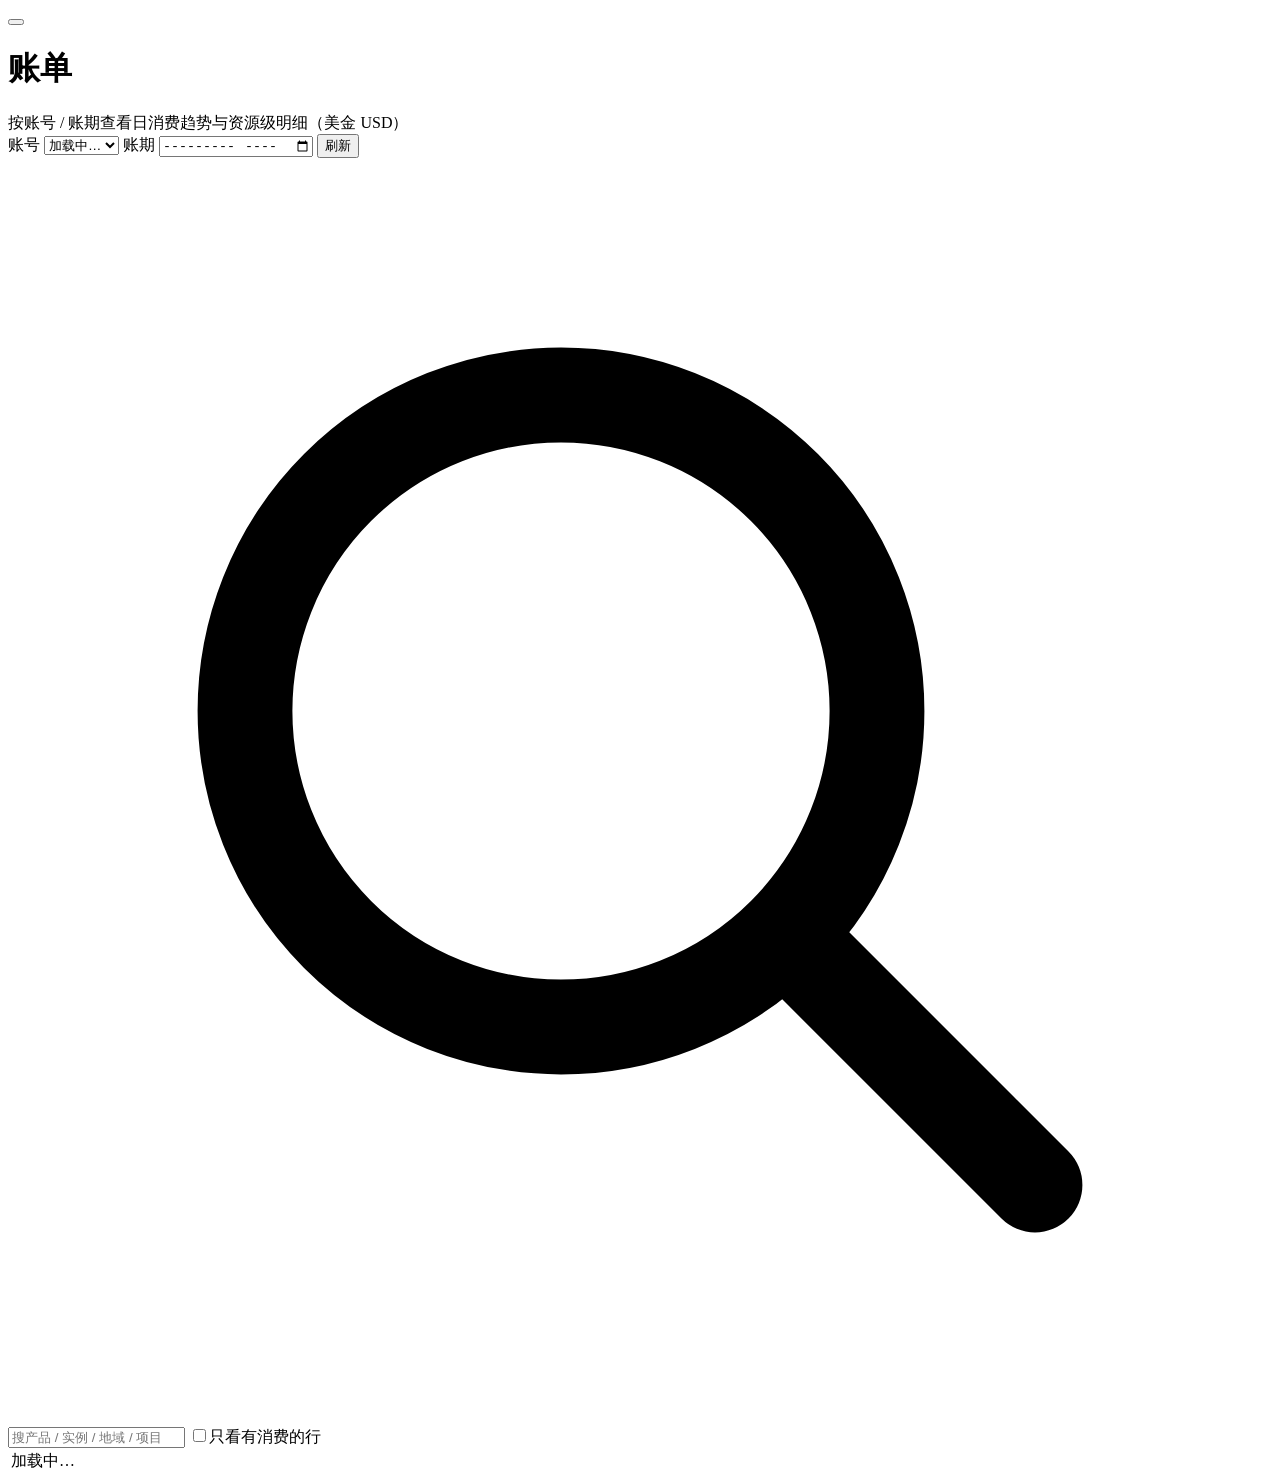
==== app/bill.html @ 2dc9841f "Light Mode 改版 + 新账单页 + 可收起侧边栏 界面 - 固定浅色单主题，主色 #1664ff，删掉所有 prefers-color-scheme 分支。   :root 上加 color" ====
<!DOCTYPE html>
<html lang="zh-CN">
<head>
<meta charset="utf-8">
<meta name="viewport" content="width=device-width, initial-scale=1">
<title>账单 · BytePlus Kuromi 平台</title>
<link rel="icon" href="/static/Kuromi_Icon_50px_20260828.png">
<link rel="stylesheet" href="/app.css">
<!-- 侧边栏收起状态必须在首帧之前定好，否则切页时侧边栏会先画成展开态再抽回去 -->
<script>
try{
  document.documentElement.dataset.side =
    (localStorage.getItem('bp_side') === 'mini') ? 'mini' : 'full';
}catch(e){ document.documentElement.dataset.side = 'full'; }
</script>
<style>
  /* 12 列全展开，比总览表宽得多，靠面板内部横向滚动 */
  #tbl{min-width:1240px}
</style>
</head>
<body>
<div class="app">

  <aside class="side" id="side"></aside>
  <div class="backdrop" id="backdrop"></div>

  <main class="main"><div class="wrap">

    <div class="topbar">
      <button class="hamb" id="hamb" type="button" aria-label="菜单"></button>
      <h1>账单</h1>
      <span class="sub">按账号 / 账期查看日消费趋势与资源级明细（美金 USD）</span>
    </div>

    <div class="toolbar">
      <label for="acct">账号</label>
      <select id="acct"><option>加载中…</option></select>
      <label for="period">账期</label>
      <input type="month" id="period">
      <button id="refresh">刷新</button>
      <span class="spacer"></span>
      <span class="stamp" id="stamp"></span>
    </div>

    <div id="err"></div>

    <div class="acctbar" id="acctbar" hidden></div>
    <div class="cards" id="cards"></div>

    <div id="chart"></div>

    <div class="toolbar">
      <span class="search">
        <svg viewBox="0 0 24 24" fill="none" stroke="currentColor" stroke-width="1.8"
             stroke-linecap="round"><circle cx="10.5" cy="10.5" r="6"/><path d="m15 15 4.5 4.5"/></svg>
        <input type="text" id="q" placeholder="搜产品 / 实例 / 地域 / 项目">
      </span>
      <label class="check"><input type="checkbox" id="onlySpend">只看有消费的行</label>
      <span class="spacer"></span>
      <span class="stamp" id="count"></span>
    </div>

    <div class="panel">
      <div class="scroll tall">
        <table id="tbl">
          <thead id="thead"></thead>
          <tbody id="rows"><tr><td colspan="12" class="skel">加载中…</td></tr></tbody>
        </table>
      </div>
      <div class="pager" id="pager" hidden></div>
    </div>

    <div class="totals" id="totals"></div>
    <footer id="notes"></footer>

  </div></main>
</div>

<script src="/common.js"></script>
<script>
const $ = id => document.getElementById(id);

initShell('bill');

function qs(name){
  try{ return new URLSearchParams(location.search).get(name); }
  catch(e){ return null; }
}

let UID = (qs('uid') || '').trim();
let period = (qs('period') || '').trim();
if(!PERIOD_RE.test(period)) period = defaultPeriod();

let ACCOUNTS = [];   // 账号下拉的数据源(只含 uid/email/脱敏 AK)
let DATA = null;     // 服务端返回的整月数据
let ROWS = [];       // 扁平化后的全部明细行
let sortKey = 'date', sortDir = 1;
let page = 1;

// ---- 列定义 --------------------------------------------------------------
// 表头和单元格都从这里生成 —— 12 列手写两遍，早晚会错位一列。
// n:true 表示按数值排序；l:true 表示左对齐(文本列)。
const COLS = [
  {k:'date', t:'日期', l:true, get:r=>r.date,
   render:r => r.date ? '<span class="num">'+esc(r.date)+'</span>'
                      : '<span class="dim">无日期</span>'},
  {k:'product', t:'产品 / 实例', l:true, get:r=>r.product,
   render:r => '<div>'+esc(r.product)+'</div><div class="meta">'
             + esc(r.instance_name || r.instance_id || '—')+'</div>'},
  {k:'instance_id', t:'实例 ID', l:true, get:r=>r.instance_id,
   render:r => '<span class="dim">'+esc(r.instance_id || '—')+'</span>'},
  {k:'region', t:'地域', l:true, get:r=>r.region,
   render:r => esc(r.region || '—')},
  {k:'spec', t:'规格', l:true, get:r=>r.spec,
   render:r => '<span class="dim">'+esc(r.spec || '—')+'</span>'},
  {k:'billing_mode', t:'计费方式', l:true, get:r=>r.billing_mode,
   render:r => '<span class="dim">'+esc(r.billing_mode || '—')+'</span>'},
  {k:'price', t:'单价', n:true, get:r=>r.price,
   render:r => r.price
     ? '<span class="dim num">'+esc(r.price)
       + (r.price_unit ? ' <span class="meta">'+esc(r.price_unit)+'</span>' : '')+'</span>'
     : '<span class="dim">—</span>'},
  {k:'usage', t:'用量', n:true, get:r=>r.usage,
   render:r => r.usage
     ? '<span class="dim num">'+esc(r.usage)
       + (r.usage_unit ? ' <span class="meta">'+esc(r.usage_unit)+'</span>' : '')+'</span>'
     : '<span class="dim">—</span>'},
  {k:'original', t:'原始金额', n:true, get:r=>r.original,
   render:r => '<span class="dim">'+amt6(r.original)+'</span>'},
  {k:'rounded', t:'抹零', n:true, get:r=>r.rounded,
   render:r => '<span class="'+(nonZero(r.rounded) ? 'warnval' : 'dim')+'">'
             + amt6(r.rounded)+'</span>'},
  {k:'payable', t:'应付金额', n:true, get:r=>r.payable,
   render:r => '<span class="'+(Number(r.payable) === 0 ? 'zero' : 'strong')+'">'
             + money(r.payable)+'</span>'},
  {k:'project', t:'项目', l:true, get:r=>r.project,
   render:r => '<span class="dim">'+esc(r.project || '—')+'</span>'}
];

// 搜索命中的字段。金额不参与 —— 输 "1.68" 想找那笔钱，命中的却是实例 ID 里
// 恰好含这几个数字的行，反而更难找。
const SEARCH_KEYS = ['date','product','instance_name','instance_id','region',
                     'spec','billing_mode','project'];

// ---- URL / 筛选状态 ------------------------------------------------------
function syncURL(){
  const u = new URL(location.href);
  u.searchParams.set('uid', UID);
  u.searchParams.set('period', period);
  history.replaceState(null, '', u.pathname + u.search);
}

function pageSize(){
  const v = $('pageSize') ? $('pageSize').value : '50';
  return v === 'all' ? Infinity : Number(v);
}

// ---- 账号信息 + 授信卡 ---------------------------------------------------
function renderAccount(d){
  const a = d.account || {};
  const bar = $('acctbar');
  bar.hidden = false;
  bar.innerHTML =
      '<span class="who">'+esc(d.email || '(无邮箱)')+'</span>'
    + '<span class="kv">UID '+esc(d.uid)+'</span>'
    + (a.ak_masked ? '<span class="kv">AK '+esc(a.ak_masked)+'</span>' : '')
    + '<span class="spacer"></span>'
    + '<span class="kv">账期 '+esc(d.period)
    +   (d.is_current_month ? ' · 截至 '+esc(d.through) : ' · 已结账')+'</span>';

  const cur = ' <span class="dim" style="font-size:12px;font-weight:400">'
            + esc(d.currency || 'USD')+'</span>';
  const q = a.quota || {};
  const fail = '<span class="bad" style="font-size:15px">查询失败</span>';

  const cards = [
    ['原授信额度',
     d.account_error ? fail
       : money(a.granted, {atLeast: a.granted_partial}) + cur, ''],
    ['授信余额',
     (d.account_error || a.quota_error) ? fail : money(q.balance) + cur, ''],
    ['已用（累计消费）',
     d.account_error ? fail : money(a.used) + cur, ''],
    [esc(d.period)+' 消费',
     money(d.total_payable) + cur, ' accent']
  ];
  $('cards').innerHTML = cards.map(([k,v,cls]) =>
    '<div class="card'+cls+'"><div class="k">'+k+'</div><div class="v">'+v+'</div></div>').join('');
}

// ---- 日消费柱状图 --------------------------------------------------------
// 单序列(每天的应付合计)，不区分计费方式 —— 明细表的「计费方式」列已经逐行
// 说明了，图上再拆一次是重复。图永远画整月，不受下面的搜索/分页影响。
function renderChart(d){
  const cur = ' ' + (d.currency || 'USD');
  const max = Number(d.max_payable) || 0;
  const days = d.days || [];

  if(!days.length){ $('chart').innerHTML = ''; return; }

  const cols = days.map(g => {
    const v = Number(g.payable) || 0;
    const pct = max > 0 ? (v / max * 100) : 0;
    const tip = esc(g.date) + '<br><b>' + v.toFixed(2) + esc(cur) + '</b>'
              + (g.rows.length ? '<br><span class="dim">' + g.rows.length + ' 项</span>' : '');
    return '<div class="col' + (v > 0 ? '' : ' zero') + '">'
         +   '<div class="bar2" style="height:' + pct.toFixed(2) + '%"></div>'
         +   '<div class="tip">' + tip + '</div>'
         + '</div>';
  });
  const labels = days.map(g =>
    '<span title="'+esc(g.date)+'">'+g.date.slice(8)+'</span>');

  const ymax = max > 0 ? max : 1;
  $('chart').innerHTML =
      '<div class="chart">'
    + '<div class="chart-head">'
    +   '<h2>日消费趋势</h2>'
    +   '<span class="hint">'+esc(d.period)
    +     (d.is_current_month ? ' · 截至 '+esc(d.through) : '')+'</span>'
    +   '<span class="spacer"></span>'
    +   '<span class="hint">峰值 '+ymax.toFixed(2)+esc(cur)+'</span>'
    + '</div>'
    + '<div class="chart-body">'
    +   '<div class="yaxis"><span>'+ymax.toFixed(2)+'</span>'
    +     '<span>'+(ymax/2).toFixed(2)+'</span><span>0.00</span></div>'
    +   '<div class="plot-wrap">'
    +     '<div class="plot">'+cols.join('')+'</div>'
    +     '<div class="xaxis">'+labels.join('')+'</div>'
    +   '</div>'
    + '</div></div>';
}

// ---- 明细表 --------------------------------------------------------------
function renderHead(){
  $('thead').innerHTML = '<tr>' + COLS.map(c =>
      '<th class="sort'+(c.l ? ' l' : '')+'" data-k="'+c.k+'" aria-sort="'
    + (sortKey === c.k ? (sortDir > 0 ? 'ascending' : 'descending') : 'none')+'">'
    + esc(c.t) + '<span class="ind"></span></th>').join('') + '</tr>';
}

function filtered(){
  const kw = ($('q').value || '').trim().toLowerCase();
  let rows = ROWS;
  if($('onlySpend').checked) rows = rows.filter(r => Number(r.payable) !== 0);
  if(kw){
    rows = rows.filter(r => SEARCH_KEYS.some(k =>
      r[k] && String(r[k]).toLowerCase().indexOf(kw) !== -1));
  }
  const col = COLS.find(c => c.k === sortKey);
  // 默认态(日期升序)不用排: 服务端已按日期给出、且同一天内按金额倒序，
  // 原顺序本身就是想要的结果，sortRows 是稳定排序所以结果也一致。
  return col ? sortRows(rows, col.get, !!col.n, sortDir) : rows;
}

function renderRows(){
  const rows = filtered();
  const size = pageSize();
  const pages = Math.max(1, Math.ceil(rows.length / (size === Infinity ? Math.max(1, rows.length) : size)));
  if(page > pages) page = pages;
  const from = size === Infinity ? 0 : (page - 1) * size;
  const slice = size === Infinity ? rows : rows.slice(from, from + size);

  // 空表的两种原因要分开说: 该账期本来就没消费，和"筛掉了所有行"，
  // 处理动作完全不同(一个是没数据，一个是清一下搜索框)。
  $('rows').innerHTML = slice.length
    ? slice.map(r => '<tr>' + COLS.map(c =>
        '<td'+(c.l ? ' class="l"' : '')+'>'+c.render(r)+'</td>').join('') + '</tr>').join('')
    : '<tr><td colspan="'+COLS.length+'" class="skel">'
      + (ROWS.length ? '没有符合条件的明细（试试清空搜索或关掉筛选）'
                     : '该账期没有消费记录')
      + '</td></tr>';

  // 计数与小计: 有筛选时必须把"看到的"和"全部"分开写清楚，
  // 否则页脚合计和眼前的行对不上，会被当成算错。
  const sub = slice.reduce((s, r) => s + (Number(r.payable) || 0), 0);
  const isFiltered = rows.length !== ROWS.length;
  $('count').innerHTML = '共 '+ROWS.length+' 条'
    + (isFiltered ? ' · 筛选出 '+rows.length+' 条' : '')
    + (size !== Infinity && rows.length > size
        ? ' · 本页 '+(from+1)+'–'+(from+slice.length) : '');

  const pager = $('pager');
  pager.hidden = false;
  pager.innerHTML =
      '<label for="pageSize">每页</label>'
    + '<select id="pageSize">'
    +   ['50','100'].map(v => '<option value="'+v+'"'
        + (String(size) === v ? ' selected' : '')+'>'+v+'</option>').join('')
    +   '<option value="all"'+(size === Infinity ? ' selected' : '')+'>全部</option>'
    + '</select>'
    + '<span class="spacer"></span>'
    + '<span>本页小计 '+sub.toFixed(2)+' '+esc(DATA.currency || 'USD')+'</span>'
    + '<span class="spacer"></span>'
    + '<button class="ghost" id="prev"'+(page <= 1 ? ' disabled' : '')+'>‹ 上一页</button>'
    + '<span>'+page+' / '+pages+'</span>'
    + '<button class="ghost" id="next"'+(page >= pages ? ' disabled' : '')+'>下一页 ›</button>';

  $('pageSize').addEventListener('change', () => { page = 1; renderRows(); });
  $('prev').addEventListener('click', () => { if(page > 1){ page--; renderRows(); } });
  $('next').addEventListener('click', () => { if(page < pages){ page++; renderRows(); } });
}

// ---- 合计 + 对账 ---------------------------------------------------------
// 明细合计应当等于概览合计(两边都取 PosttaxAmount)。概览由服务端一并返回，
// 因为本页拿不到总览页那份数据。**这里是这个功能的信任锚点**: 对不上要显式
// 报警，绝不能静默当作一致。合计始终是整月全量，与搜索/分页无关。
function renderTotals(d){
  const cur = ' <span class="dim">'+esc(d.currency || 'USD')+'</span>';
  let check;
  if(d.overview_error){
    check = '<span class="bad">⚠ 概览取数失败，无法核对：'+errText(d.overview_error)+'</span>';
  }else if(d.overview_total === null || d.overview_total === undefined){
    check = '<span class="dim">概览无数据，未核对</span>';
  }else if(Number(d.overview_total) === Number(d.total_payable)){
    check = '<span class="good">✓ 与概览合计一致</span>';
  }else{
    check = '<span class="bad">⚠ 与概览合计不一致（概览 '
          + esc(String(d.overview_total))+'）</span>';
  }

  $('totals').innerHTML =
      '<b>合计应付 '+money(d.total_payable)+cur+'</b>'
    + '<span class="dim">原始金额 '+amt6(d.total_original)+cur+'（差额为抹零）</span>'
    + check
    + (d.truncated ? '<span class="bad">⚠ 超出翻页上限，可能不全</span>' : '')
    + (d.reported_total !== null && d.reported_total !== d.row_count
        ? '<span class="bad">⚠ 接口报告 '+d.reported_total+' 条，实际取到 '
          + d.row_count+' 条</span>' : '')
    + (d.undated_rows && d.undated_rows.length
        ? '<span class="warnval">'+d.undated_rows.length
          + ' 条无日期（已计入合计，日期列显示"无日期"）</span>' : '');
}

function renderNotes(){
  $('notes').innerHTML =
      '<b>口径</b>：应付金额取 <code>PosttaxAmount</code>（含税应付，已核对 = 已付 + 未付），'
    + '与总览页「当期消费」同一字段，所以两处必然相等。<br>'
    + '<b>抹零</b>：原始金额与应付金额的差额。抹零常在 1e-5 量级，所以这两列最多显示'
    + ' 6 位小数 —— 只显示 2 位会变成 0.00，正好把要解释的信息抹掉。'
    + '某行应付为 0 但原始不为 0，说明整笔被抹零了，不是漏算。<br>'
    + '<b>粒度</b>：<code>GroupTerm=0 + GroupPeriod=1</code>，每个资源每天一行'
    + '（按计费项拆分，同一资源同一天可能出现多行）。<br>'
    + '<b>这张图回答的是「哪天产生了账」，不是「哪天用了多少」</b>：包月/预付资源'
    + '会把整笔费用记在<b>购买或续费当天</b>，不是均摊到每天，所以某一天可能明显偏高。'
    + '看「计费方式」列即可分辨 —— <code>Pay-as-you-go</code> 是当天真实用量，'
    + '<code>Yearly/monthly</code> 是一次性入账。<br>'
    + '<b>范围</b>：柱状图和页脚合计始终是整月全量；搜索、分页、"只看有消费的行"'
    + '只影响表格显示，不改变合计。<br>'
    + '<b>排序</b>：金额列按数值排；单价和用量也按数值排，但<b>单位不同不能跨单位比较</b>'
    + '（Second / Month / GB…），所以降序时 <code>86400 Second</code> 会排在 '
    + '<code>1 Month</code> 前面。空值恒定排在末尾，不随升降翻转 —— 把"没有单价"'
    + '当 0 会让它插进最便宜那一档，看着像算错了。';
}

// ---- 取数 ----------------------------------------------------------------
async function fetchAccounts(){
  const res = await fetch(apiURL('/api/account-list'),
                          {cache:'no-store', headers: authHeader()});
  if(res.status === 401){ toLogin(); return null; }
  const d = await res.json();
  if(!res.ok || d.error) throw new Error(d.error || ('HTTP ' + res.status));
  return d.accounts || [];
}

async function load(){
  const btn = $('refresh');
  btn.disabled = true; btn.textContent = '查询中…';
  $('err').innerHTML = '';
  $('stamp').textContent = '正在查询 BytePlus API…';

  try{
    const res = await fetch(apiURL('/api/detail', {uid: UID, period: period}),
                            {cache:'no-store', headers: authHeader()});
    if(res.status === 401){ return toLogin(); }
    const d = await res.json();
    if(!res.ok || d.error) throw new Error(d.error || ('HTTP ' + res.status));

    DATA = d;
    // 扁平化: 每天的行首尾相接，再接上无日期的行(它们也计入合计，不能丢)
    ROWS = (d.days || []).reduce((acc, g) => acc.concat(g.rows), [])
             .concat(d.undated_rows || []);
    page = 1;

    document.title = '账单 · ' + (d.email || d.uid);
    renderAccount(d);
    renderChart(d);
    renderHead();
    renderRows();
    renderTotals(d);
    renderNotes();
    $('stamp').textContent = '共 '+d.row_count+' 条 · 更新于 '
      + fmtLocal(d.fetched_at) + ' · 耗时 '+d.elapsed_ms+' ms';
  }catch(e){
    $('err').innerHTML = '<div class="errbox">加载失败: '+esc(e.message)+'</div>';
    $('rows').innerHTML = '<tr><td colspan="'+COLS.length+'" class="skel">—</td></tr>';
    $('cards').innerHTML = '';
    $('chart').innerHTML = '';
    $('totals').innerHTML = '';
    $('pager').hidden = true;
    $('count').textContent = '';
    $('stamp').textContent = '';
  }finally{
    btn.disabled = false; btn.textContent = '刷新';
  }
}

// ---- 事件 ----------------------------------------------------------------
$('period').value = period;
$('period').max = defaultPeriod();

$('refresh').addEventListener('click', load);

$('period').addEventListener('change', () => {
  const v = $('period').value;
  if(!PERIOD_RE.test(v)) return;
  period = v; syncURL(); load();
});

$('acct').addEventListener('change', () => {
  UID = $('acct').value; syncURL(); load();
});

// 表头排序: 同一列再点一次翻转方向；换列时按该列类型给默认方向 ——
// 金额/用量默认降序(先看最大的)，日期/文本默认升序。
$('thead').addEventListener('click', ev => {
  const th = ev.target.closest('th.sort');
  if(!th) return;
  const k = th.dataset.k;
  if(k === sortKey){
    sortDir = -sortDir;
  }else{
    sortKey = k;
    const col = COLS.find(c => c.k === k);
    sortDir = (col && col.n) ? -1 : 1;
  }
  page = 1;
  renderHead();
  renderRows();
});

let kwTimer = null;
$('q').addEventListener('input', () => {
  clearTimeout(kwTimer);
  kwTimer = setTimeout(() => { page = 1; renderRows(); }, 120);
});
$('onlySpend').addEventListener('change', () => { page = 1; renderRows(); });

// ---- 启动 ----------------------------------------------------------------
(async function boot(){
  try{
    const list = await fetchAccounts();
    if(list === null) return;            // 已跳登录页
    ACCOUNTS = list;
    if(!ACCOUNTS.length){
      $('err').innerHTML = '<div class="errbox">cred.xlsx 里没有账号</div>';
      $('rows').innerHTML = '<tr><td colspan="'+COLS.length+'" class="skel">—</td></tr>';
      $('acct').innerHTML = '<option>无账号</option>';
      return;
    }
    // URL 里的 uid 不在表里(账号被删/手输错了)就退回第一个，别整页报错
    if(!ACCOUNTS.some(a => a.uid === UID)) UID = ACCOUNTS[0].uid;
    $('acct').innerHTML = ACCOUNTS.map(a =>
      '<option value="'+esc(a.uid)+'">'+esc(a.email || '(无邮箱)')
      + ' · '+esc(a.uid)+'</option>').join('');
    $('acct').value = UID;
    syncURL();
    load();
  }catch(e){
    $('err').innerHTML = '<div class="errbox">读不到账号列表: '+esc(e.message)+'</div>';
    $('acct').innerHTML = '<option>加载失败</option>';
    $('rows').innerHTML = '<tr><td colspan="'+COLS.length+'" class="skel">—</td></tr>';
  }
})();
</script>
</body>
</html>
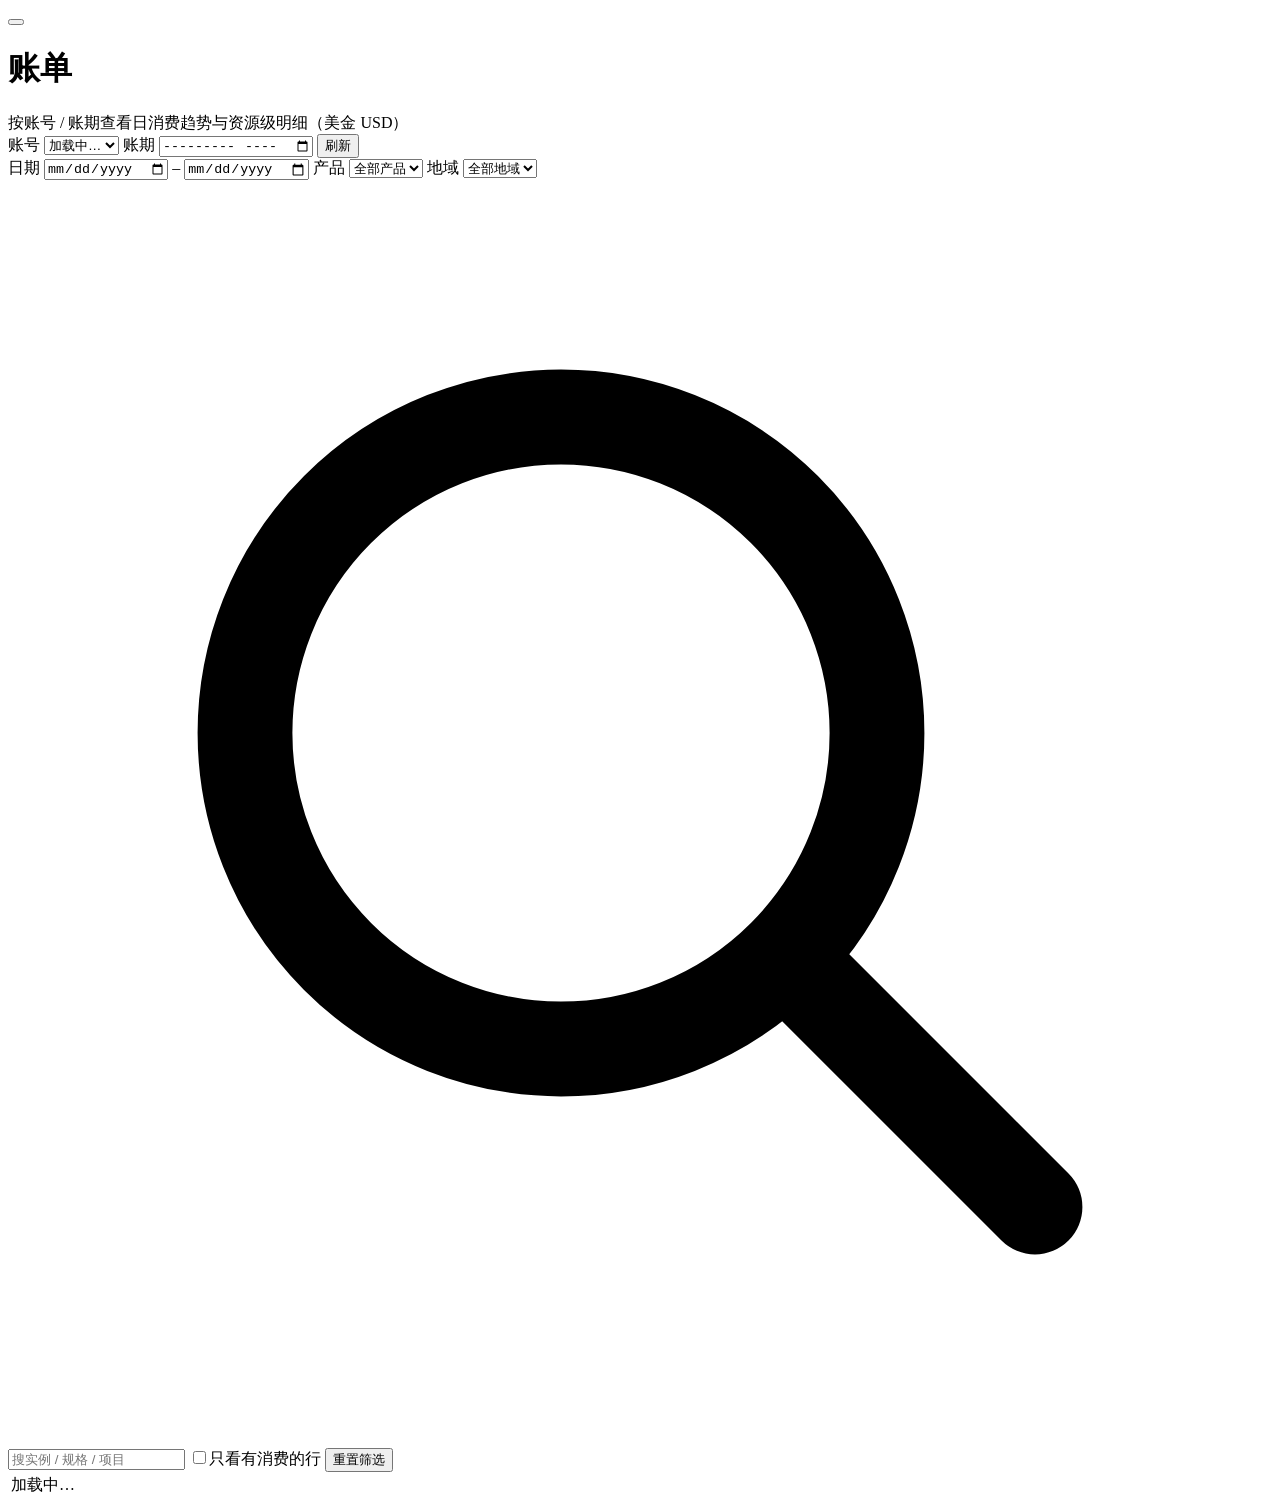
==== commit 7f32c2ab: "细节调整: 去掉页面说明文字、无边框输入框、hover 改高亮、明细表加筛选 登录页 - 去掉底部"凭据只保存在当前标签页"那行提示 - 输入框去边框，改浅灰底 + focus 时主色描边(白底上纯粹" ====
--- a/app/bill.html
+++ b/app/bill.html
@@ -50,12 +50,23 @@
     <div id="chart"></div>
 
     <div class="toolbar">
+      <!-- 一个「日期」标签管两个框，所以结束日期必须自己带 aria-label，
+           否则读屏软件念到它时是个没有名字的输入框 -->
+      <label for="from">日期</label>
+      <input type="date" id="from" aria-label="开始日期" title="开始日期">
+      <span class="dim">–</span>
+      <input type="date" id="to" aria-label="结束日期" title="结束日期">
+      <label for="prod">产品</label>
+      <select class="sm" id="prod"><option value="">全部产品</option></select>
+      <label for="region">地域</label>
+      <select class="sm" id="region"><option value="">全部地域</option></select>
       <span class="search">
         <svg viewBox="0 0 24 24" fill="none" stroke="currentColor" stroke-width="1.8"
              stroke-linecap="round"><circle cx="10.5" cy="10.5" r="6"/><path d="m15 15 4.5 4.5"/></svg>
-        <input type="text" id="q" placeholder="搜产品 / 实例 / 地域 / 项目">
+        <input type="text" id="q" placeholder="搜实例 / 规格 / 项目">
       </span>
       <label class="check"><input type="checkbox" id="onlySpend">只看有消费的行</label>
+      <button class="ghost" id="reset">重置筛选</button>
       <span class="spacer"></span>
       <span class="stamp" id="count"></span>
     </div>
@@ -71,7 +82,6 @@
     </div>
 
     <div class="totals" id="totals"></div>
-    <footer id="notes"></footer>
 
   </div></main>
 </div>
@@ -239,9 +249,46 @@
     + esc(c.t) + '<span class="ind"></span></th>').join('') + '</tr>';
 }
 
+// 产品/地域下拉的选项来自**当前这份数据**: 不同账号、不同账期用到的产品和
+// 地域完全不同，写死一份清单必然过期。换数据后原选中值若还在就保留，否则回"全部"。
+function fillFacets(){
+  const distinct = get => [...new Set(ROWS.map(get).filter(Boolean))]
+                            .sort((a, b) => a.localeCompare(b, 'zh'));
+  const fill = (id, values, allLabel) => {
+    const sel = $(id), prev = sel.value;
+    sel.innerHTML = '<option value="">' + allLabel + '</option>'
+      + values.map(v => '<option value="'+esc(v)+'">'+esc(v)+'</option>').join('');
+    sel.value = values.indexOf(prev) !== -1 ? prev : '';
+  };
+  fill('prod', distinct(r => r.product), '全部产品');
+  fill('region', distinct(r => r.region), '全部地域');
+}
+
+// 日期筛选框限定在本账期内。换账期之后落在区间外的旧值**必须清掉** ——
+// 留着就是一张空表，而且看不出为什么空。
+function syncDateBounds(d){
+  const days = d.days || [];
+  const lo = days.length ? days[0].date : d.period + '-01';
+  const hi = days.length ? days[days.length - 1].date : d.through;
+  ['from', 'to'].forEach(id => {
+    const el = $(id);
+    el.min = lo; el.max = hi;
+    if(el.value && (el.value < lo || el.value > hi)) el.value = '';
+  });
+}
+
 function filtered(){
   const kw = ($('q').value || '').trim().toLowerCase();
+  const from = $('from').value, to = $('to').value;
+  const prod = $('prod').value, region = $('region').value;
   let rows = ROWS;
+  // 日期是 ISO(YYYY-MM-DD)，字符串比较即等于时间比较。
+  // 无日期的行放不进任何区间，设了区间就会被排除 —— 计数行会显示"筛选出 N 条"，
+  // 不会静默丢数。
+  if(from) rows = rows.filter(r => r.date && r.date >= from);
+  if(to)   rows = rows.filter(r => r.date && r.date <= to);
+  if(prod) rows = rows.filter(r => r.product === prod);
+  if(region) rows = rows.filter(r => r.region === region);
   if($('onlySpend').checked) rows = rows.filter(r => Number(r.payable) !== 0);
   if(kw){
     rows = rows.filter(r => SEARCH_KEYS.some(k =>
@@ -258,8 +305,8 @@
   const size = pageSize();
   const pages = Math.max(1, Math.ceil(rows.length / (size === Infinity ? Math.max(1, rows.length) : size)));
   if(page > pages) page = pages;
-  const from = size === Infinity ? 0 : (page - 1) * size;
-  const slice = size === Infinity ? rows : rows.slice(from, from + size);
+  const start = size === Infinity ? 0 : (page - 1) * size;
+  const slice = size === Infinity ? rows : rows.slice(start, start + size);
 
   // 空表的两种原因要分开说: 该账期本来就没消费，和"筛掉了所有行"，
   // 处理动作完全不同(一个是没数据，一个是清一下搜索框)。
@@ -278,7 +325,10 @@
   $('count').innerHTML = '共 '+ROWS.length+' 条'
     + (isFiltered ? ' · 筛选出 '+rows.length+' 条' : '')
     + (size !== Infinity && rows.length > size
-        ? ' · 本页 '+(from+1)+'–'+(from+slice.length) : '');
+        ? ' · 本页 '+(start+1)+'–'+(start+slice.length) : '')
+    // 说清楚筛选的作用范围: 图和页脚合计都是整月全量，不跟着筛选变。
+    // 去掉页脚那段说明之后，这是唯一还会提醒这件事的地方。
+    + (isFiltered ? ' · <span class="dim">图表与合计仍为整月</span>' : '');
 
   const pager = $('pager');
   pager.hidden = false;
@@ -332,27 +382,6 @@
           + ' 条无日期（已计入合计，日期列显示"无日期"）</span>' : '');
 }
 
-function renderNotes(){
-  $('notes').innerHTML =
-      '<b>口径</b>：应付金额取 <code>PosttaxAmount</code>（含税应付，已核对 = 已付 + 未付），'
-    + '与总览页「当期消费」同一字段，所以两处必然相等。<br>'
-    + '<b>抹零</b>：原始金额与应付金额的差额。抹零常在 1e-5 量级，所以这两列最多显示'
-    + ' 6 位小数 —— 只显示 2 位会变成 0.00，正好把要解释的信息抹掉。'
-    + '某行应付为 0 但原始不为 0，说明整笔被抹零了，不是漏算。<br>'
-    + '<b>粒度</b>：<code>GroupTerm=0 + GroupPeriod=1</code>，每个资源每天一行'
-    + '（按计费项拆分，同一资源同一天可能出现多行）。<br>'
-    + '<b>这张图回答的是「哪天产生了账」，不是「哪天用了多少」</b>：包月/预付资源'
-    + '会把整笔费用记在<b>购买或续费当天</b>，不是均摊到每天，所以某一天可能明显偏高。'
-    + '看「计费方式」列即可分辨 —— <code>Pay-as-you-go</code> 是当天真实用量，'
-    + '<code>Yearly/monthly</code> 是一次性入账。<br>'
-    + '<b>范围</b>：柱状图和页脚合计始终是整月全量；搜索、分页、"只看有消费的行"'
-    + '只影响表格显示，不改变合计。<br>'
-    + '<b>排序</b>：金额列按数值排；单价和用量也按数值排，但<b>单位不同不能跨单位比较</b>'
-    + '（Second / Month / GB…），所以降序时 <code>86400 Second</code> 会排在 '
-    + '<code>1 Month</code> 前面。空值恒定排在末尾，不随升降翻转 —— 把"没有单价"'
-    + '当 0 会让它插进最便宜那一档，看着像算错了。';
-}
-
 // ---- 取数 ----------------------------------------------------------------
 async function fetchAccounts(){
   const res = await fetch(apiURL('/api/account-list'),
@@ -381,6 +410,8 @@
     ROWS = (d.days || []).reduce((acc, g) => acc.concat(g.rows), [])
              .concat(d.undated_rows || []);
     page = 1;
+    syncDateBounds(d);   // 必须在 renderRows 之前: 它会清掉越界的旧日期值
+    fillFacets();
 
     document.title = '账单 · ' + (d.email || d.uid);
     renderAccount(d);
@@ -388,7 +419,6 @@
     renderHead();
     renderRows();
     renderTotals(d);
-    renderNotes();
     $('stamp').textContent = '共 '+d.row_count+' 条 · 更新于 '
       + fmtLocal(d.fetched_at) + ' · 耗时 '+d.elapsed_ms+' ms';
   }catch(e){
@@ -445,6 +475,19 @@
   kwTimer = setTimeout(() => { page = 1; renderRows(); }, 120);
 });
 $('onlySpend').addEventListener('change', () => { page = 1; renderRows(); });
+
+// 日期区间 / 产品 / 地域: 纯前端筛选，不重新打接口
+['from', 'to', 'prod', 'region'].forEach(id =>
+  $(id).addEventListener('change', () => { page = 1; renderRows(); }));
+
+// 一次清掉全部筛选。筛选项多了之后，"表是空的但想不起来自己勾了什么"
+// 是最容易卡住人的状态，给个一键出口。
+$('reset').addEventListener('click', () => {
+  ['from', 'to', 'prod', 'region', 'q'].forEach(id => $(id).value = '');
+  $('onlySpend').checked = false;
+  page = 1;
+  renderRows();
+});
 
 // ---- 启动 ----------------------------------------------------------------
 (async function boot(){
